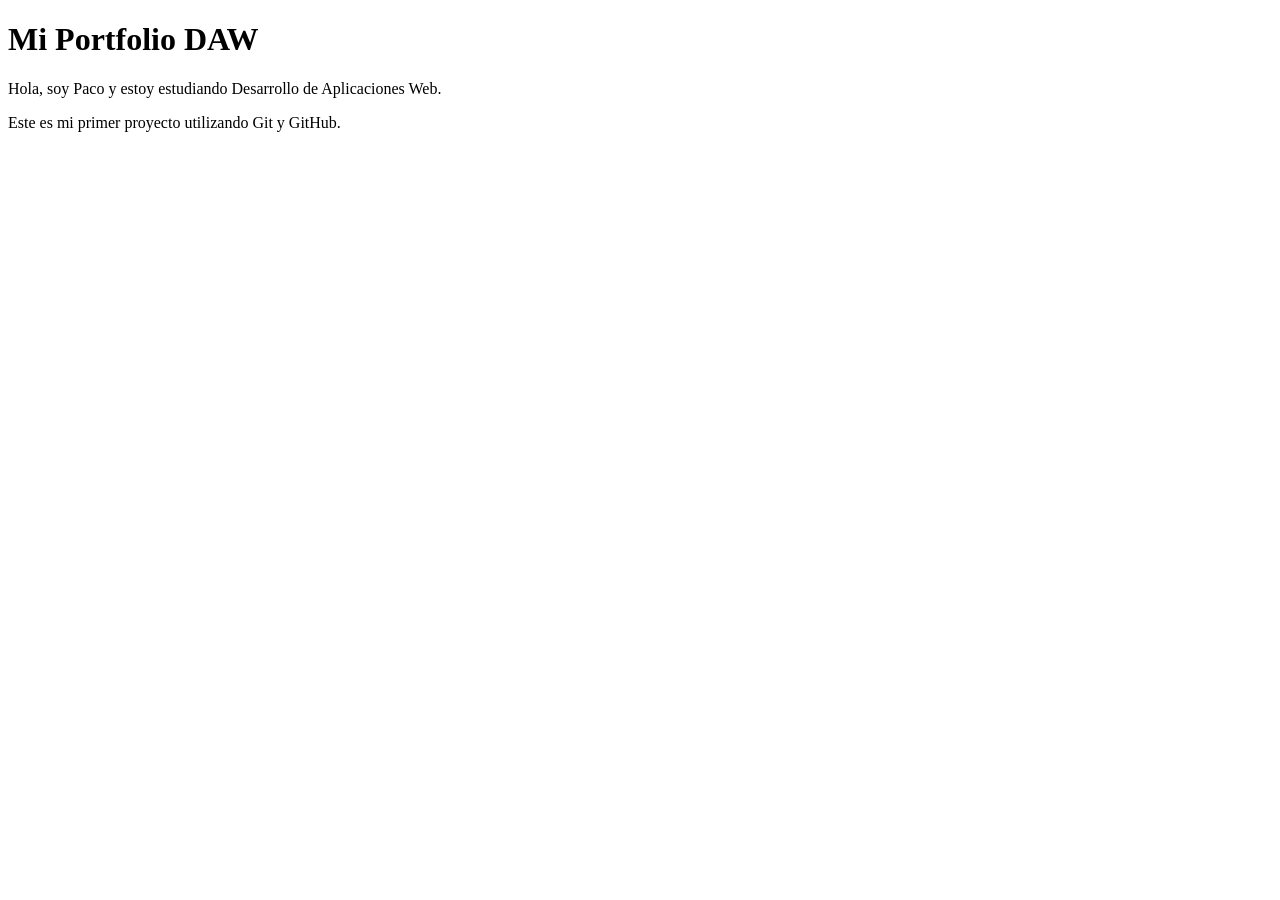
==== index.html @ 0e4b31ce "feat: añadir página HTML inicial" ====
<!DOCTYPE html>
<html lang="es">
<head>
    <meta charset="UTF-8">
    <meta name="viewport" content="width=device-width, initial-scale=1.0">
    <title>Mi Portfolio DAW</title>
    <link rel="stylesheet" href="css/styles.css">
</head>
<body>
    <h1>Mi Portfolio DAW</h1>
    <p>Hola, soy Paco y estoy estudiando Desarrollo de Aplicaciones Web.</p>
    <p>Este es mi primer proyecto utilizando Git y GitHub.</p>
</body>
</html>
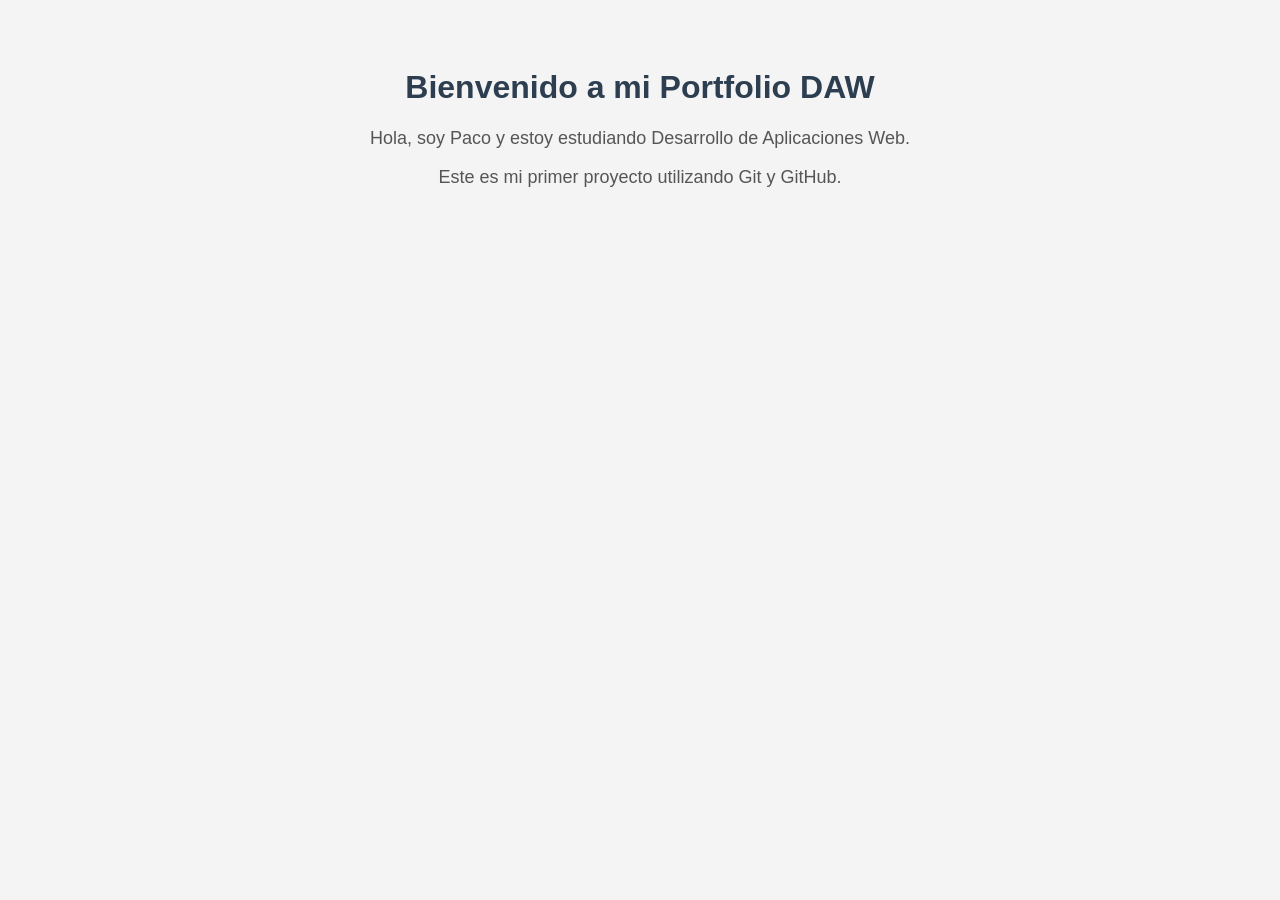
==== commit af5ed8e3: "feat: modificar cabecera del portfolio" ====
--- a/index.html
+++ b/index.html
@@ -7,7 +7,7 @@
     <link rel="stylesheet" href="css/styles.css">
 </head>
 <body>
-    <h1>Mi Portfolio DAW</h1>
+    <h1>Bienvenido a mi Portfolio DAW</h1>
     <p>Hola, soy Paco y estoy estudiando Desarrollo de Aplicaciones Web.</p>
     <p>Este es mi primer proyecto utilizando Git y GitHub.</p>
 </body>
--- a/css/styles.css
+++ b/css/styles.css
@@ -0,0 +1,15 @@
+body {
+    font-family: Arial, sans-serif;
+    background-color: #f4f4f4;
+    text-align: center;
+    padding: 40px;
+}
+
+h1 {
+    color: #2c3e50;
+}
+
+p {
+    font-size: 18px;
+    color: #555;
+}
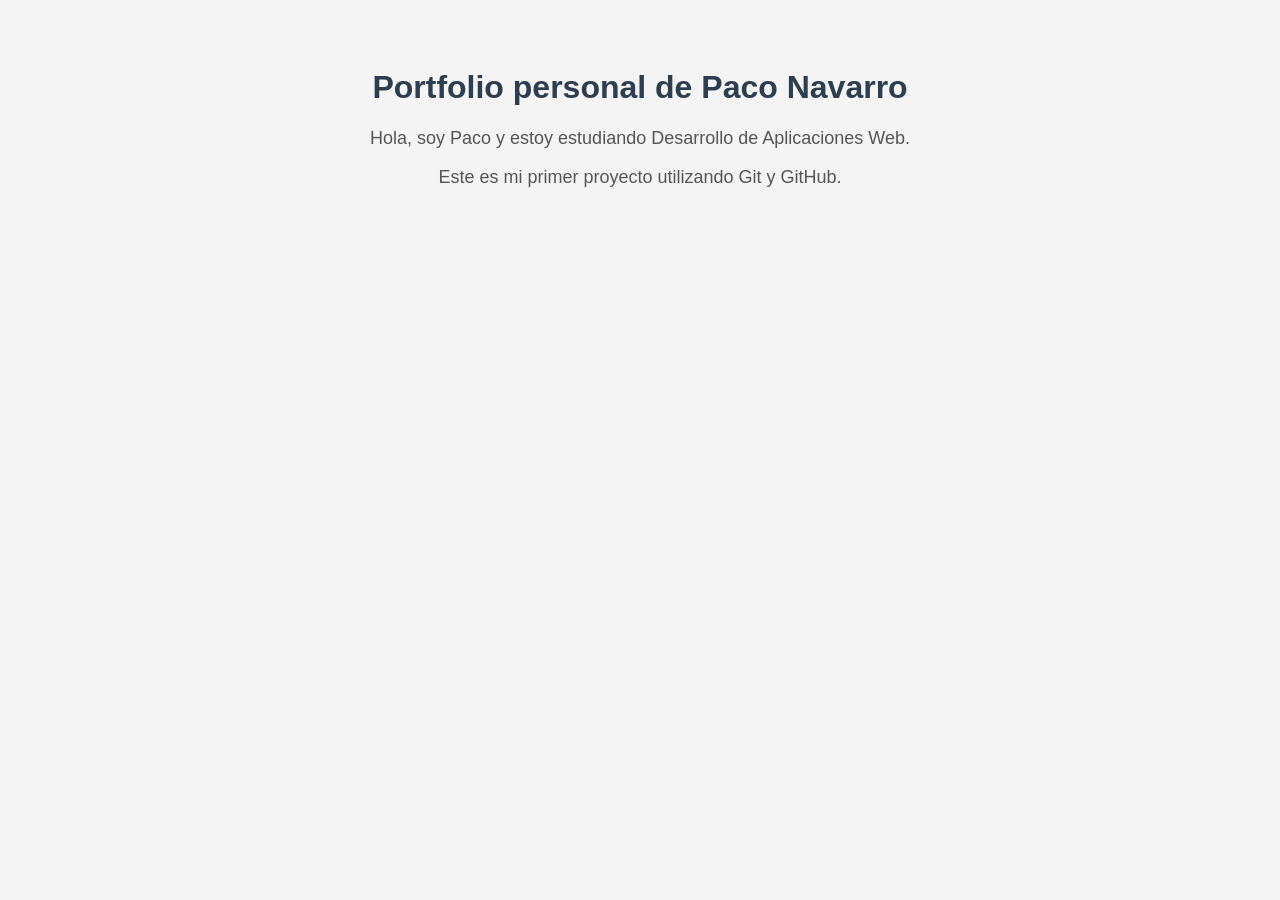
==== commit b1e9b747: "feat: actualizar título principal del portfolio" ====
--- a/index.html
+++ b/index.html
@@ -7,7 +7,7 @@
     <link rel="stylesheet" href="css/styles.css">
 </head>
 <body>
-    <h1>Bienvenido a mi Portfolio DAW</h1>
+    <h1>Portfolio personal de Paco Navarro</h1>
     <p>Hola, soy Paco y estoy estudiando Desarrollo de Aplicaciones Web.</p>
     <p>Este es mi primer proyecto utilizando Git y GitHub.</p>
 </body>
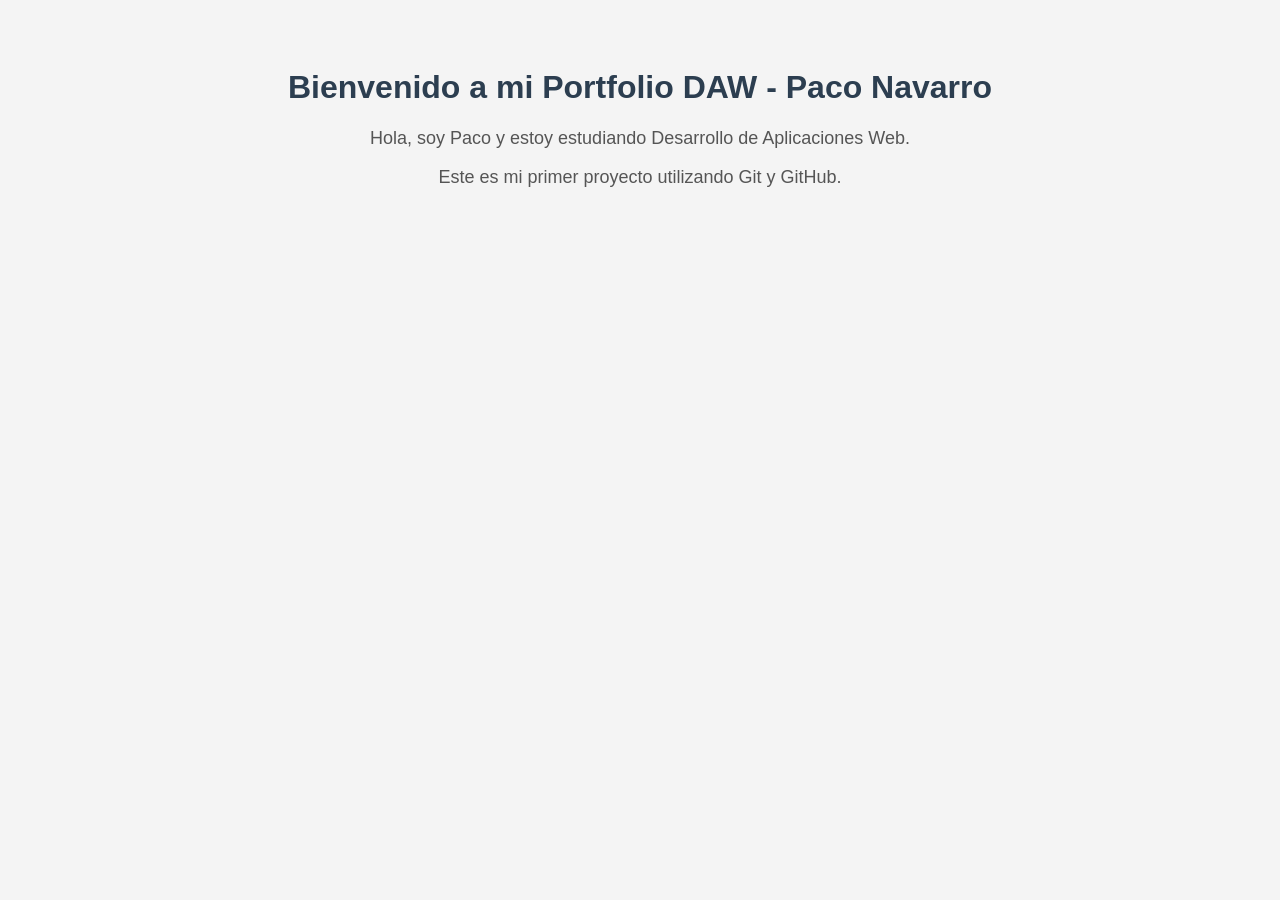
==== commit b594e0b3: "merge: resolver conflicto de cabecera" ====
--- a/index.html
+++ b/index.html
@@ -7,7 +7,7 @@
     <link rel="stylesheet" href="css/styles.css">
 </head>
 <body>
-    <h1>Portfolio personal de Paco Navarro</h1>
+<h1>Bienvenido a mi Portfolio DAW - Paco Navarro</h1>
     <p>Hola, soy Paco y estoy estudiando Desarrollo de Aplicaciones Web.</p>
     <p>Este es mi primer proyecto utilizando Git y GitHub.</p>
 </body>
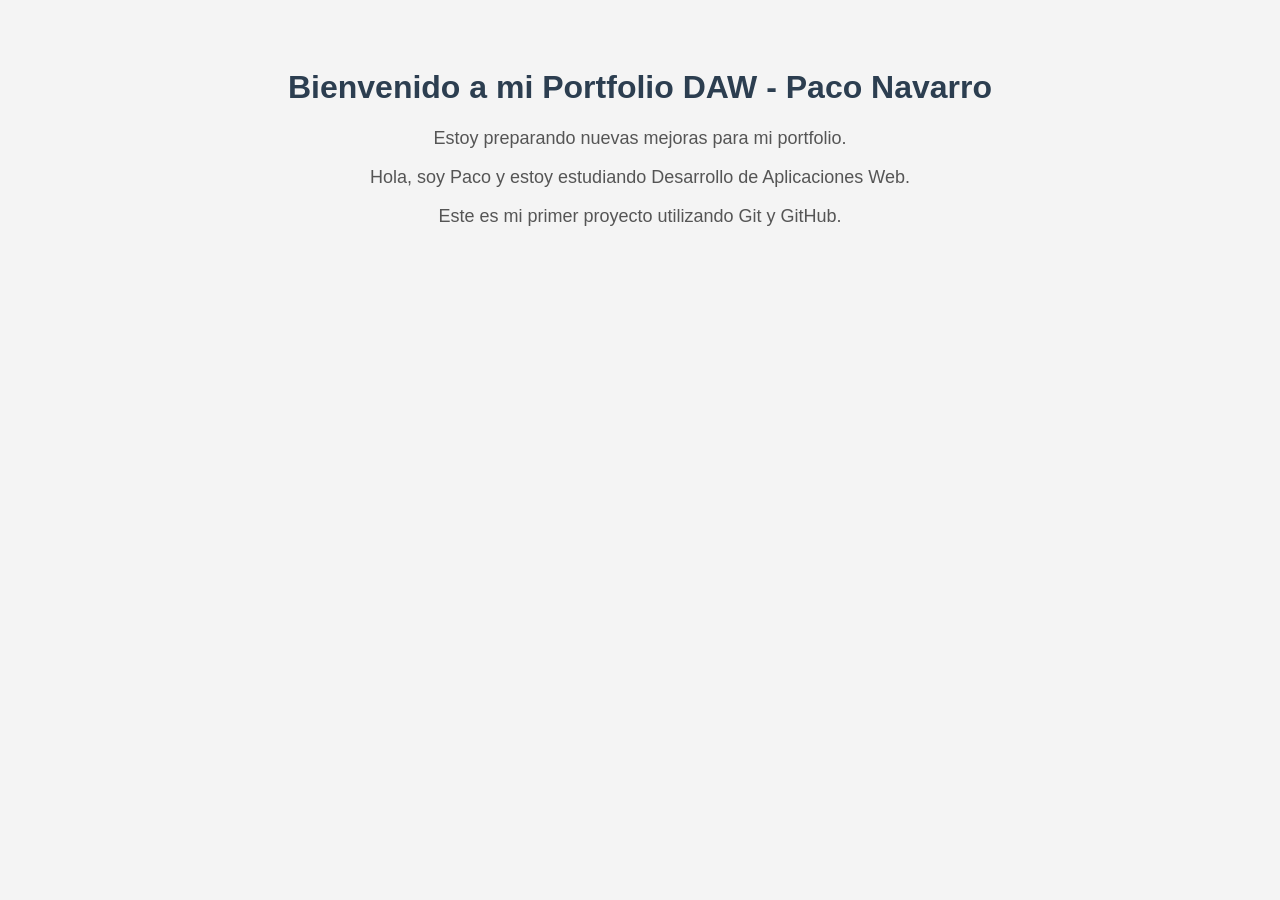
==== commit ca2e2fa2: "feat: añadir mensaje de mejoras al portfolio" ====
--- a/index.html
+++ b/index.html
@@ -7,7 +7,8 @@
     <link rel="stylesheet" href="css/styles.css">
 </head>
 <body>
-<h1>Bienvenido a mi Portfolio DAW - Paco Navarro</h1>
+    <h1>Bienvenido a mi Portfolio DAW - Paco Navarro</h1>
+    <p>Estoy preparando nuevas mejoras para mi portfolio.</p>
     <p>Hola, soy Paco y estoy estudiando Desarrollo de Aplicaciones Web.</p>
     <p>Este es mi primer proyecto utilizando Git y GitHub.</p>
 </body>
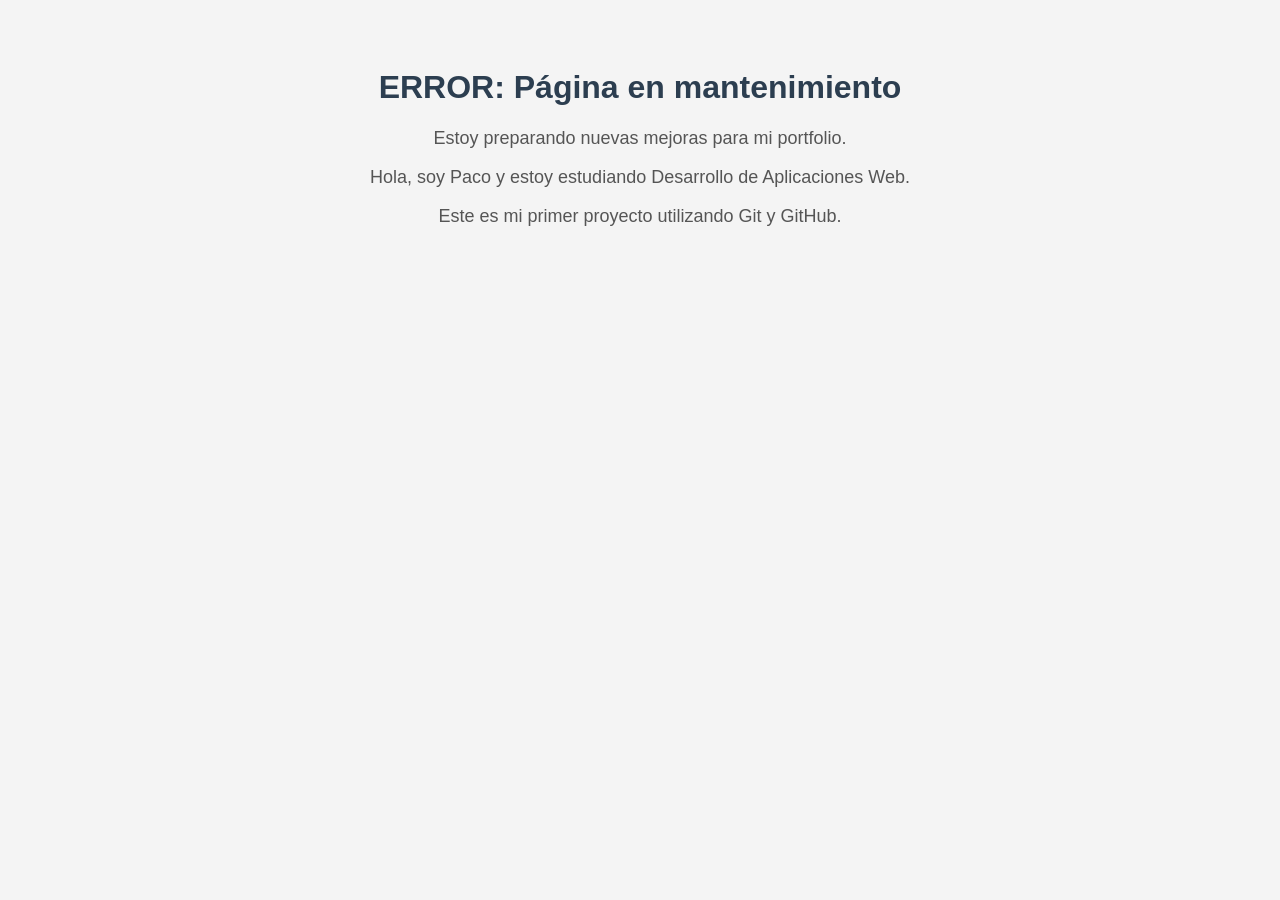
==== commit 91a56d49: "fix: cambio de prueba con error intencionado" ====
--- a/index.html
+++ b/index.html
@@ -7,7 +7,7 @@
     <link rel="stylesheet" href="css/styles.css">
 </head>
 <body>
-    <h1>Bienvenido a mi Portfolio DAW - Paco Navarro</h1>
+    <h1>ERROR: Página en mantenimiento</h1>
     <p>Estoy preparando nuevas mejoras para mi portfolio.</p>
     <p>Hola, soy Paco y estoy estudiando Desarrollo de Aplicaciones Web.</p>
     <p>Este es mi primer proyecto utilizando Git y GitHub.</p>
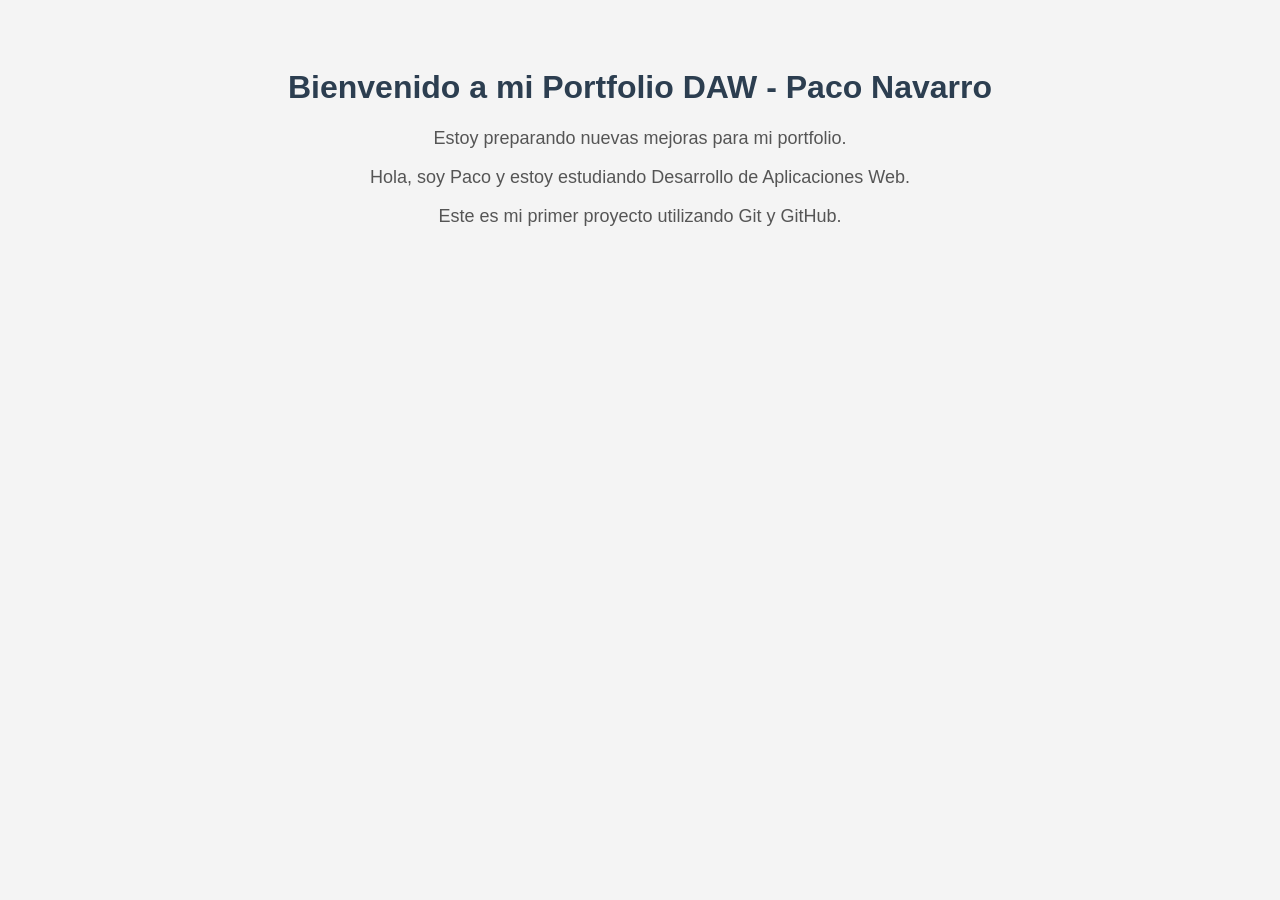
==== commit 9fa92ee7: "Revert "fix: cambio de prueba con error intencionado" This reverts commit 91a56d496a22dce129d41e9277" ====
--- a/index.html
+++ b/index.html
@@ -7,7 +7,7 @@
     <link rel="stylesheet" href="css/styles.css">
 </head>
 <body>
-    <h1>ERROR: Página en mantenimiento</h1>
+    <h1>Bienvenido a mi Portfolio DAW - Paco Navarro</h1>
     <p>Estoy preparando nuevas mejoras para mi portfolio.</p>
     <p>Hola, soy Paco y estoy estudiando Desarrollo de Aplicaciones Web.</p>
     <p>Este es mi primer proyecto utilizando Git y GitHub.</p>
